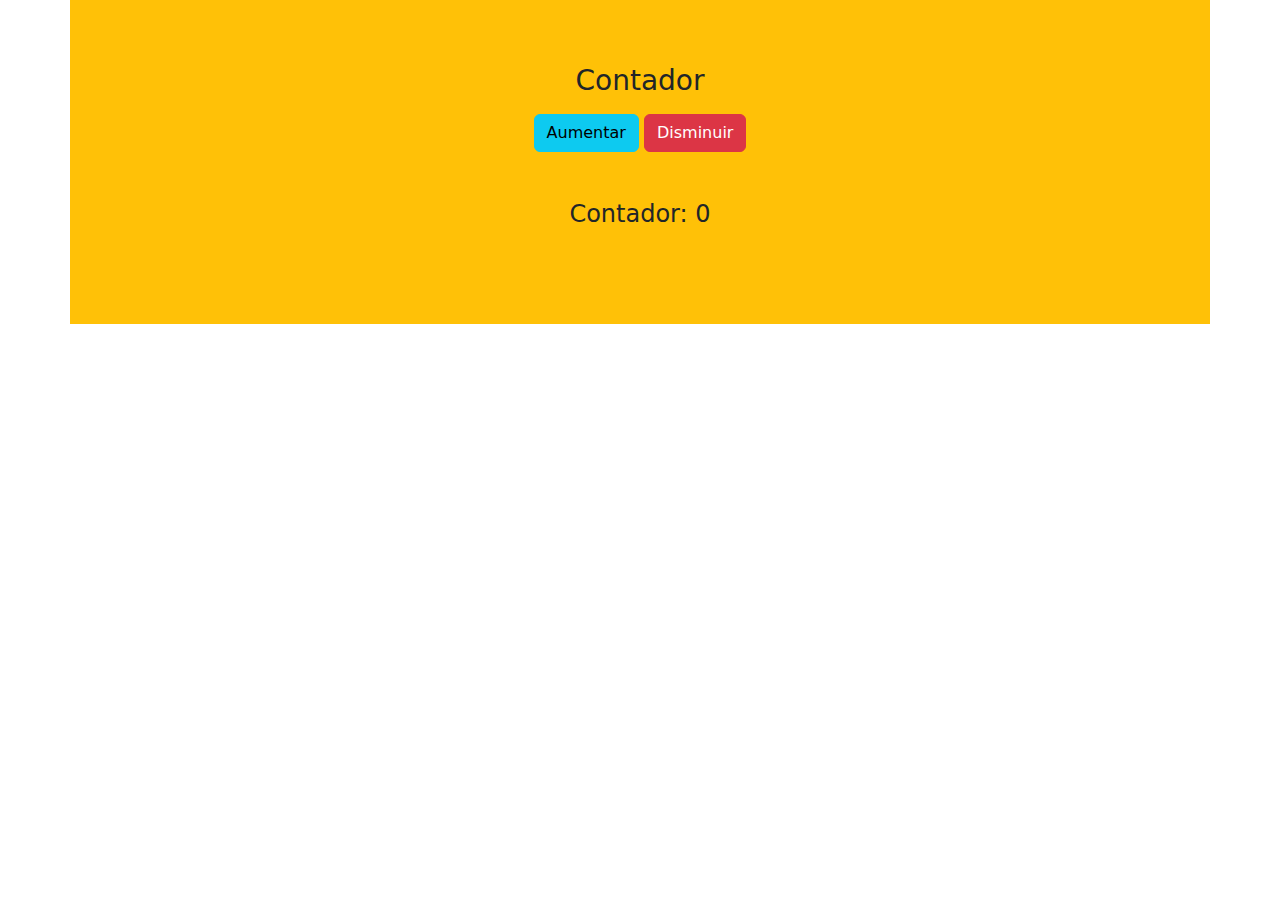
==== contador_dom/index.html @ d4cffd29 "Inicio del proyecto contador, estructura de HTML" ====
<!DOCTYPE html>
<html lang="en">
<head>
    <meta charset="UTF-8">
    <meta name="viewport" content="width=device-width, initial-scale=1.0">
    <link href="https://cdn.jsdelivr.net/npm/bootstrap@5.3.2/dist/css/bootstrap.min.css" rel="stylesheet">
    <title>Document</title>
</head>
<body>
    <div class="container py-5 bg-warning text-center">
        <h3 class="my-3">Contador</h3>
        <button class="btn btn-info">
            Aumentar
        </button>
        <button class="btn btn-danger">
            Disminuir
        </button>
        <h4 class="my-5">Contador: <span>0</span></h4>
        <script src="./app.js"></script>
    </div>

    <!-- Scripts de Bootstrap y Popper.js -->
    <script src="https://cdn.jsdelivr.net/npm/@popperjs/core@2.11.8/dist/umd/popper.min.js" integrity="sha384-I7E8VVD/ismYTF4hNIPjVp/Zjvgyol6VFvRkX/vR+Vc4jQkC+hVqc2pM8ODewa9r" crossorigin="anonymous"></script>
    <script src="https://cdn.jsdelivr.net/npm/bootstrap@5.3.2/dist/js/bootstrap.min.js" integrity="sha384-BBtl+eGJRgqQAUMxJ7pMwbEyER4l1g+O15P+16Ep7Q9Q+zqX6gSbd85u4mG4QzX+" crossorigin="anonymous"></script>
</body>
</html>
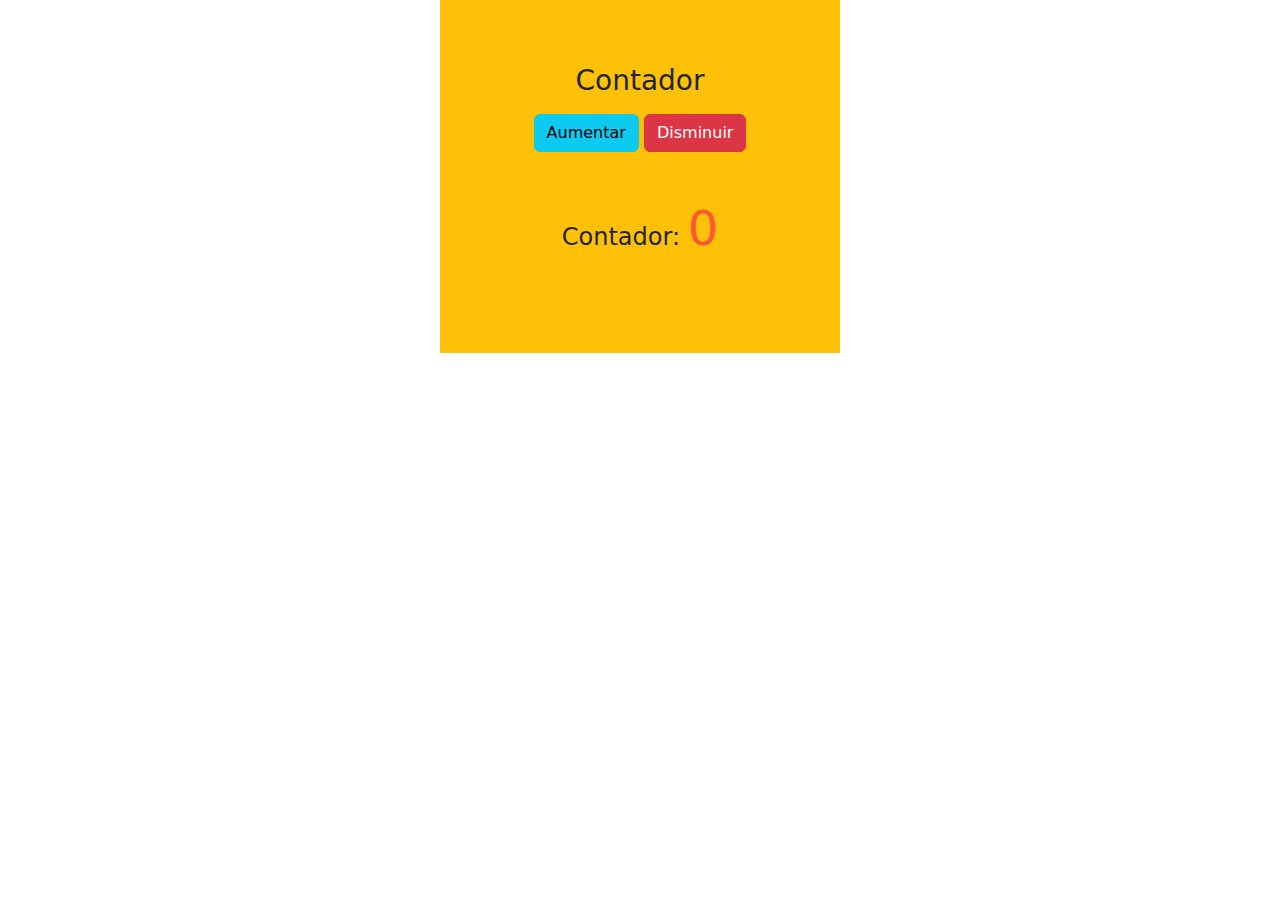
==== commit 5c0f5087: "Nuevos estilos en el contador" ====
--- a/contador_dom/index.html
+++ b/contador_dom/index.html
@@ -4,10 +4,11 @@
     <meta charset="UTF-8">
     <meta name="viewport" content="width=device-width, initial-scale=1.0">
     <link href="https://cdn.jsdelivr.net/npm/bootstrap@5.3.2/dist/css/bootstrap.min.css" rel="stylesheet">
+    <link rel="stylesheet" href="./estilos_contador.css">
     <title>Document</title>
 </head>
 <body>
-    <div class="container py-5 bg-warning text-center">
+    <div class="container py-5 bg-warning text-center custom-container">
         <h3 class="my-3">Contador</h3>
         <button class="btn btn-info">
             Aumentar
@@ -15,7 +16,7 @@
         <button class="btn btn-danger">
             Disminuir
         </button>
-        <h4 class="my-5">Contador: <span>0</span></h4>
+        <h4 class="my-5">Contador: <span id="span" class="custom-counter">0</span></h4>
         <script src="./app.js"></script>
     </div>
 
--- a/contador_dom/estilos_contador.css
+++ b/contador_dom/estilos_contador.css
@@ -0,0 +1,10 @@
+.custom-container {
+    max-width: 400px;
+    margin: auto; 
+    padding: 20px; 
+}
+
+.custom-counter {
+    font-size: 2em; 
+    color: #ff5733; 
+}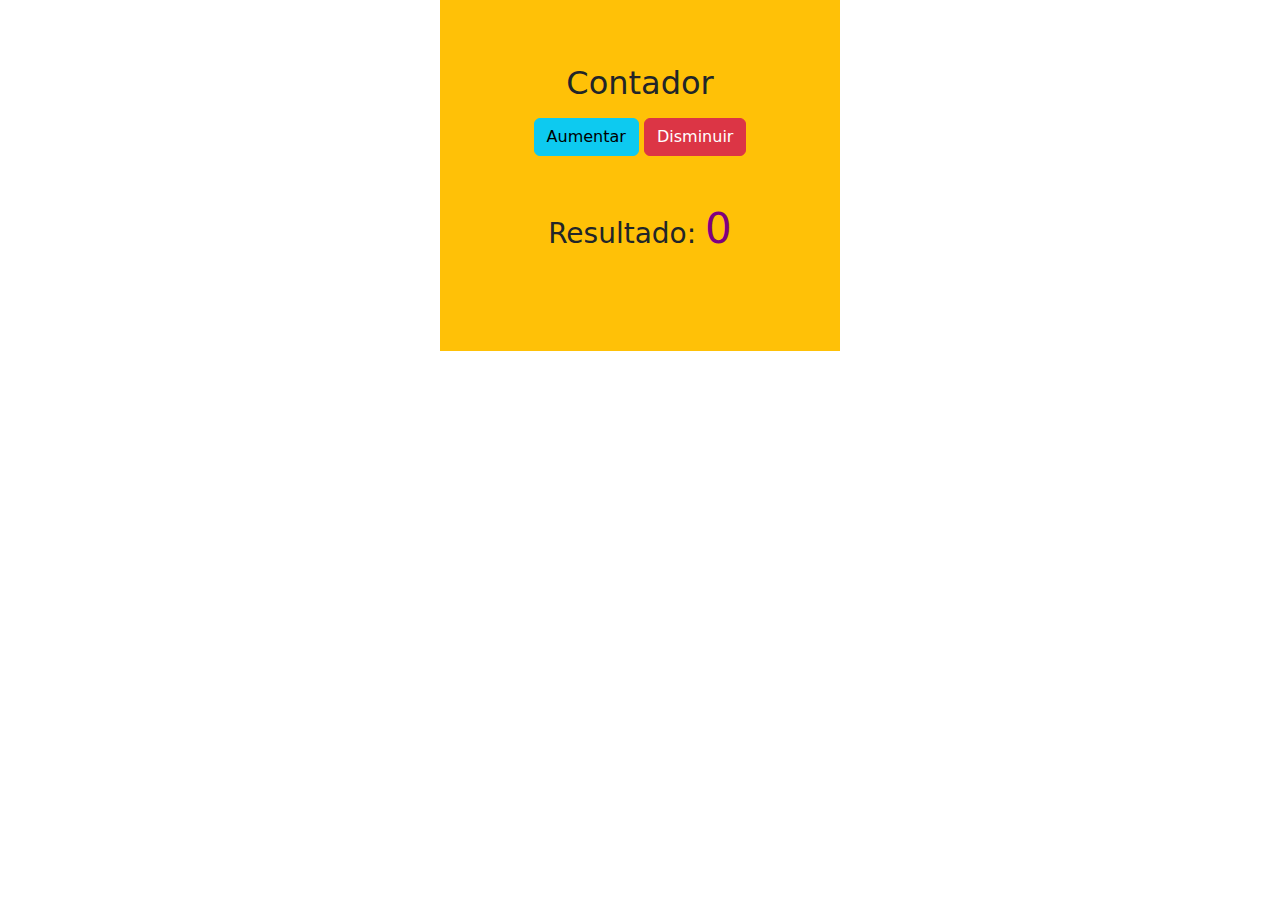
==== commit 39ba11a2: "Contador finalizado" ====
--- a/contador_dom/index.html
+++ b/contador_dom/index.html
@@ -9,14 +9,14 @@
 </head>
 <body>
     <div class="container py-5 bg-warning text-center custom-container">
-        <h3 class="my-3">Contador</h3>
+        <h2 class="my-3">Contador</h2>
         <button class="btn btn-info">
             Aumentar
         </button>
         <button class="btn btn-danger">
             Disminuir
         </button>
-        <h4 class="my-5">Contador: <span id="span" class="custom-counter">0</span></h4>
+        <h3 class="my-5">Resultado: <span id="span" class="custom-counter">0</span></h3>
         <script src="./app.js"></script>
     </div>
 
--- a/contador_dom/estilos_contador.css
+++ b/contador_dom/estilos_contador.css
@@ -5,6 +5,6 @@
 }
 
 .custom-counter {
-    font-size: 2em; 
-    color: #ff5733; 
+    font-size: 1.5em;
+    color: purple; 
 }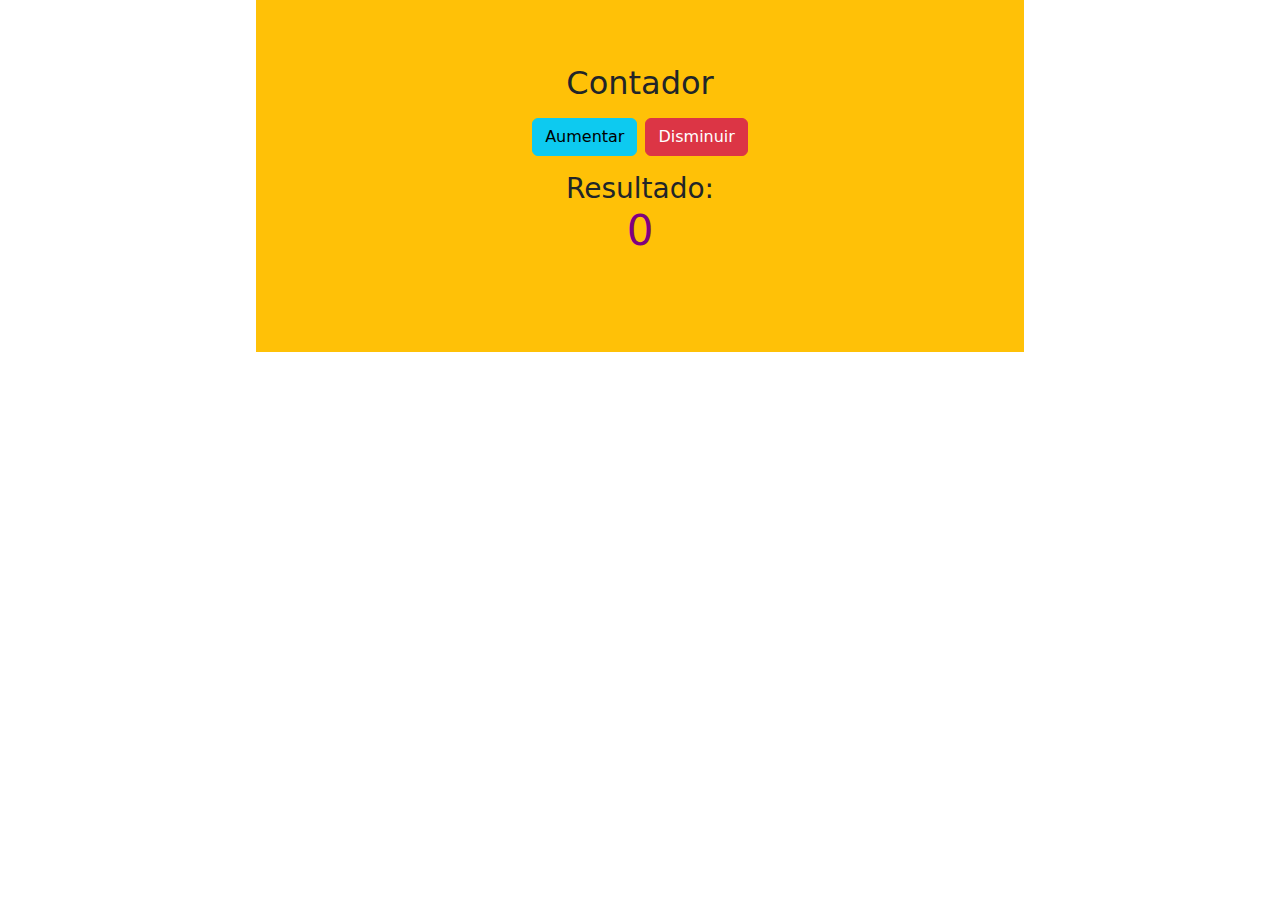
==== commit 687cc244: "Mejora de estilos y Html en Contador" ====
--- a/contador_dom/index.html
+++ b/contador_dom/index.html
@@ -8,15 +8,17 @@
     <title>Document</title>
 </head>
 <body>
-    <div class="container py-5 bg-warning text-center custom-container">
+    <div class="container-fluid py-5 bg-warning text-center custom-container d-flex flex-column align-items-center">
         <h2 class="my-3">Contador</h2>
-        <button class="btn btn-info">
-            Aumentar
-        </button>
-        <button class="btn btn-danger">
-            Disminuir
-        </button>
-        <h3 class="my-5">Resultado: <span id="span" class="custom-counter">0</span></h3>
+        <div class="d-flex justify-content-center mb-3">
+            <button class="btn btn-info me-2">
+                Aumentar
+            </button>
+            <button class="btn btn-danger">
+                Disminuir
+            </button>
+        </div>
+        <h3 class="mb-5">Resultado: <span id="span" class="custom-counter align-middle">0</span></h3>
         <script src="./app.js"></script>
     </div>
 
--- a/contador_dom/estilos_contador.css
+++ b/contador_dom/estilos_contador.css
@@ -1,7 +1,7 @@
 .custom-container {
-    max-width: 400px;
+    max-width: 60%;
     margin: auto; 
-    padding: 20px; 
+    padding: 30%; 
 }
 
 .custom-counter {
